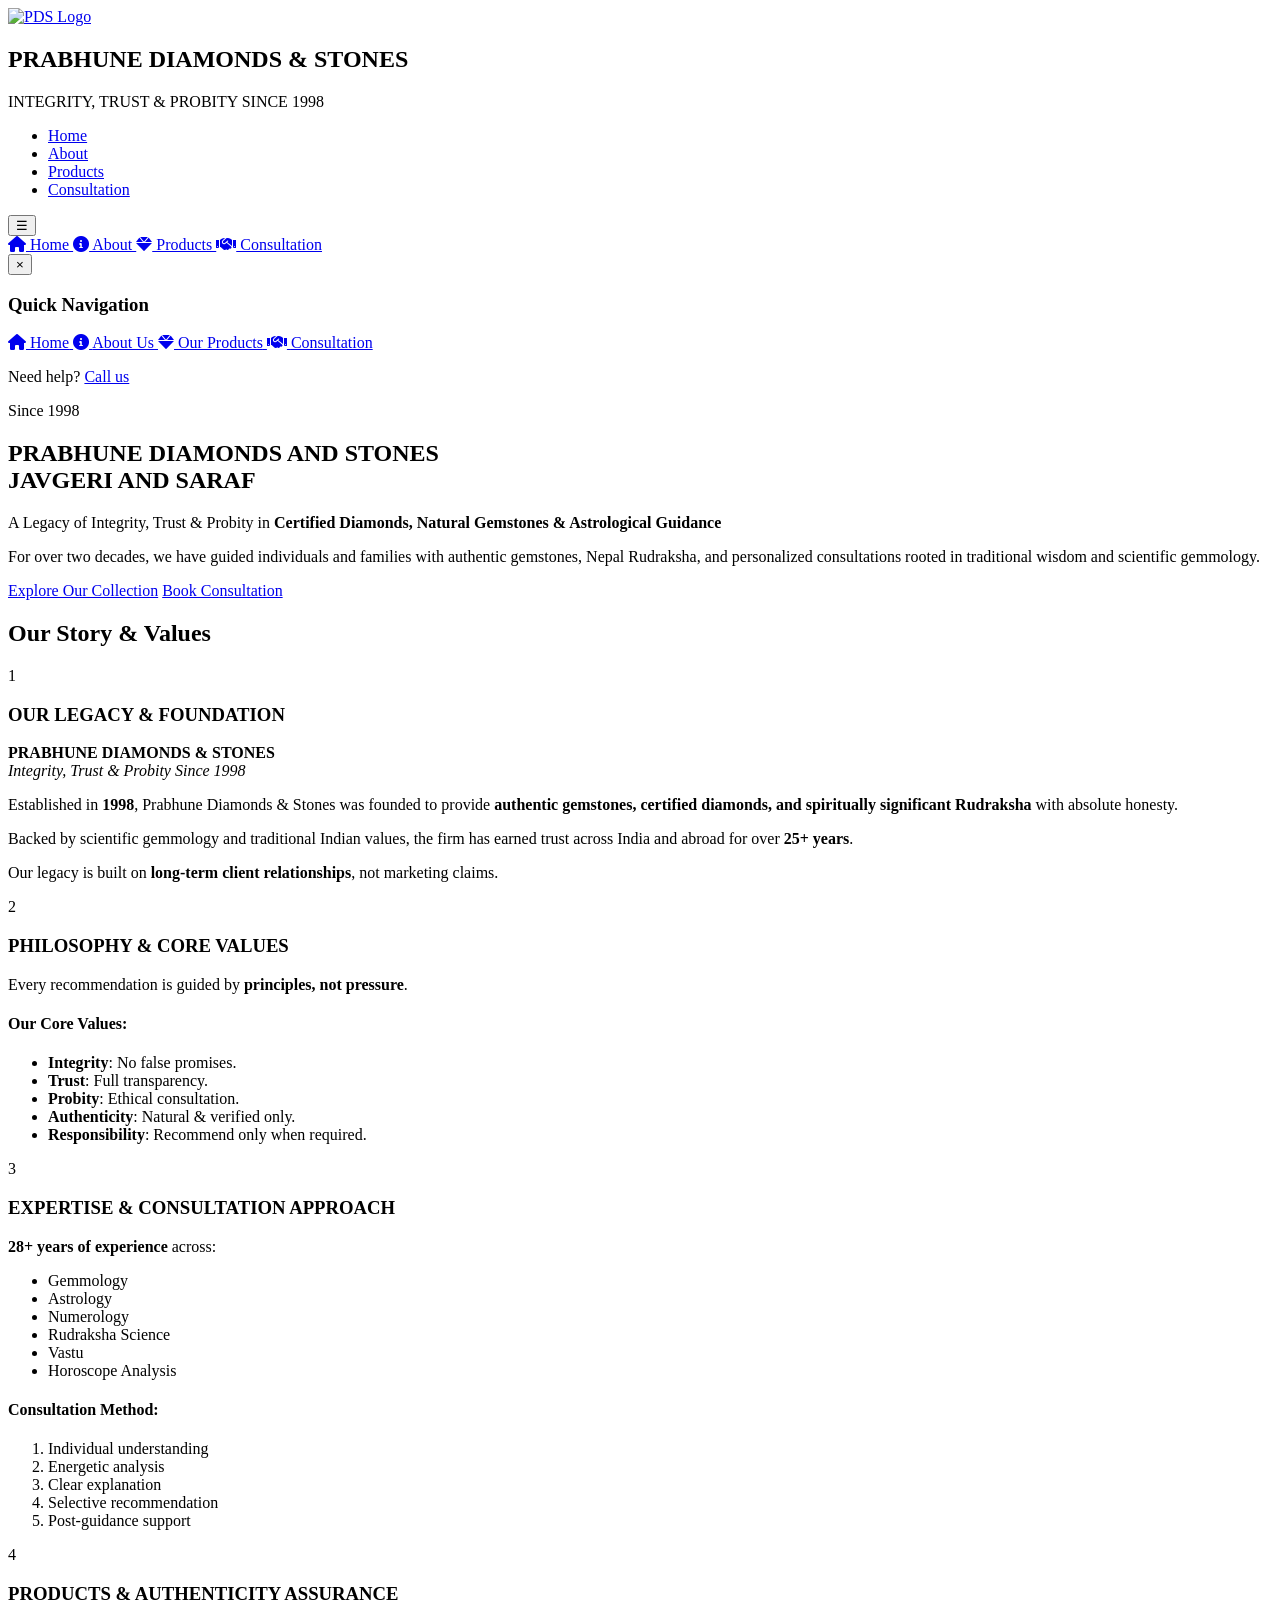
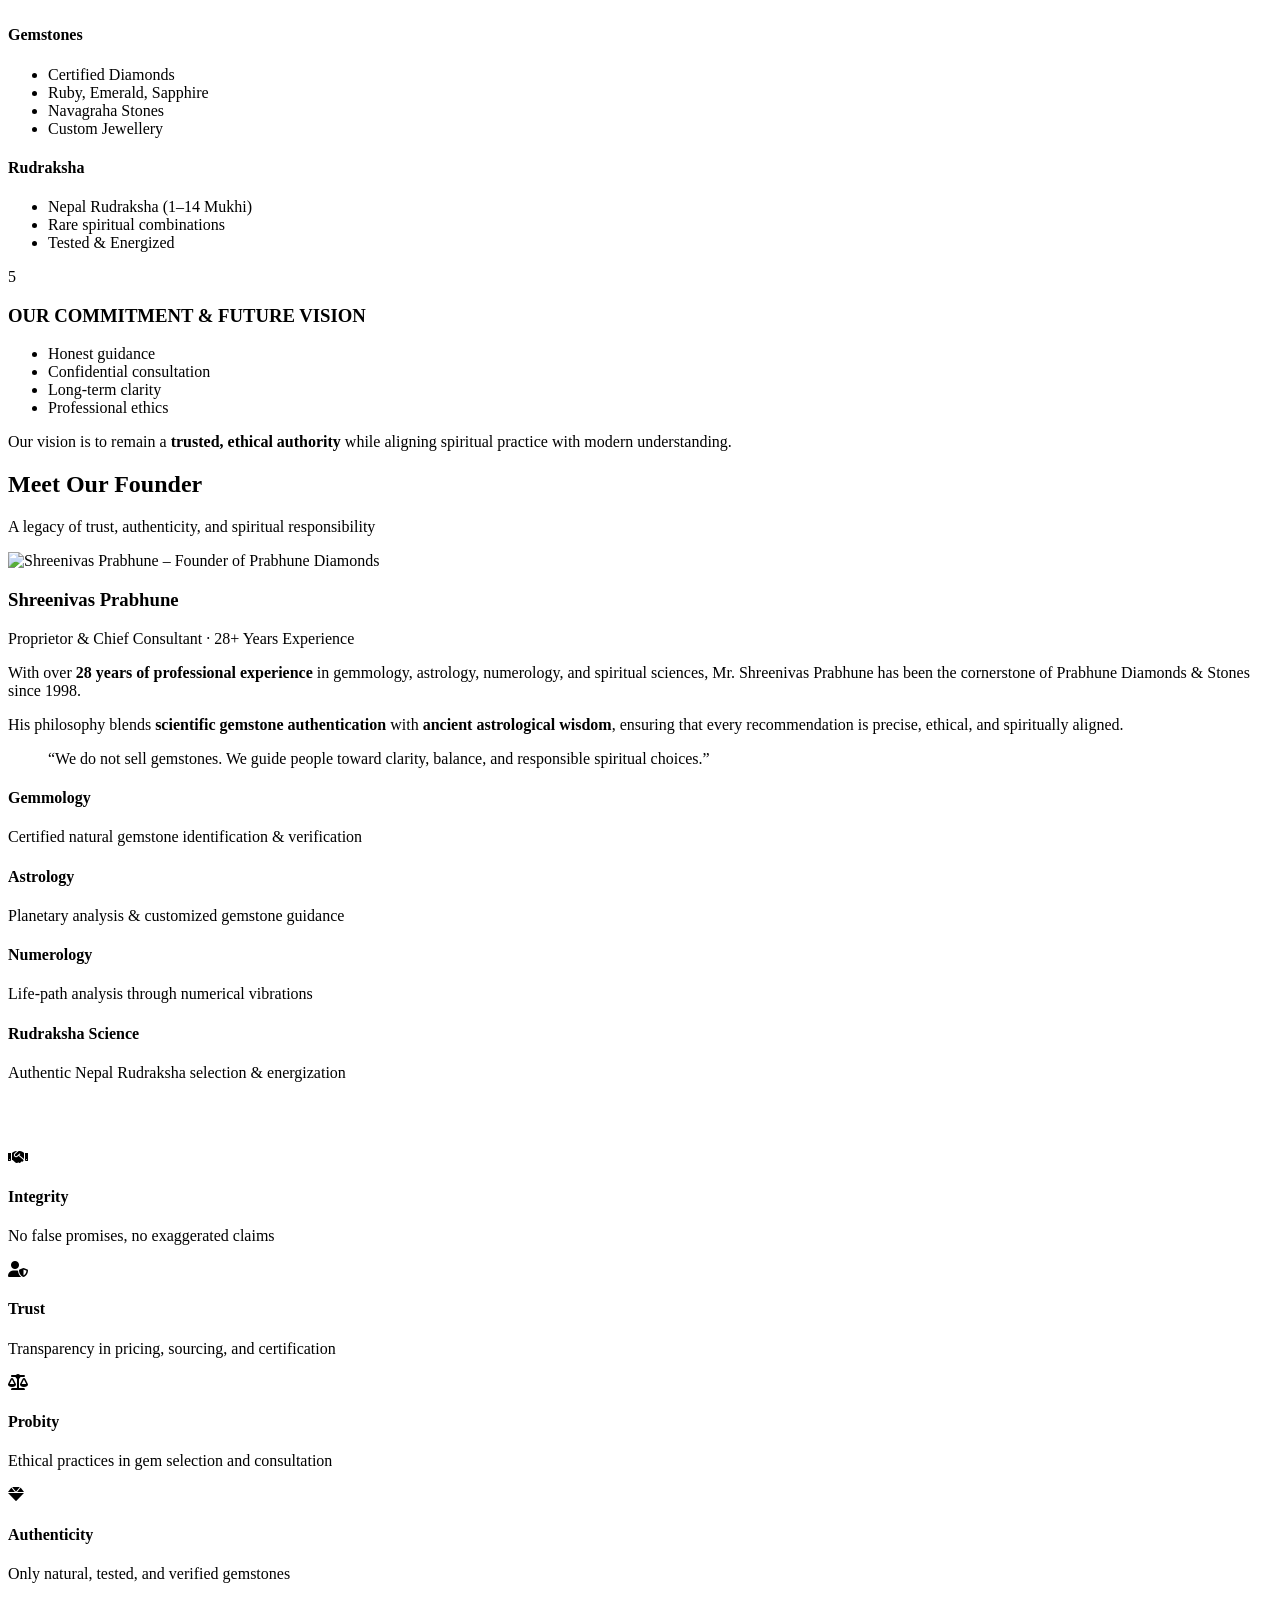
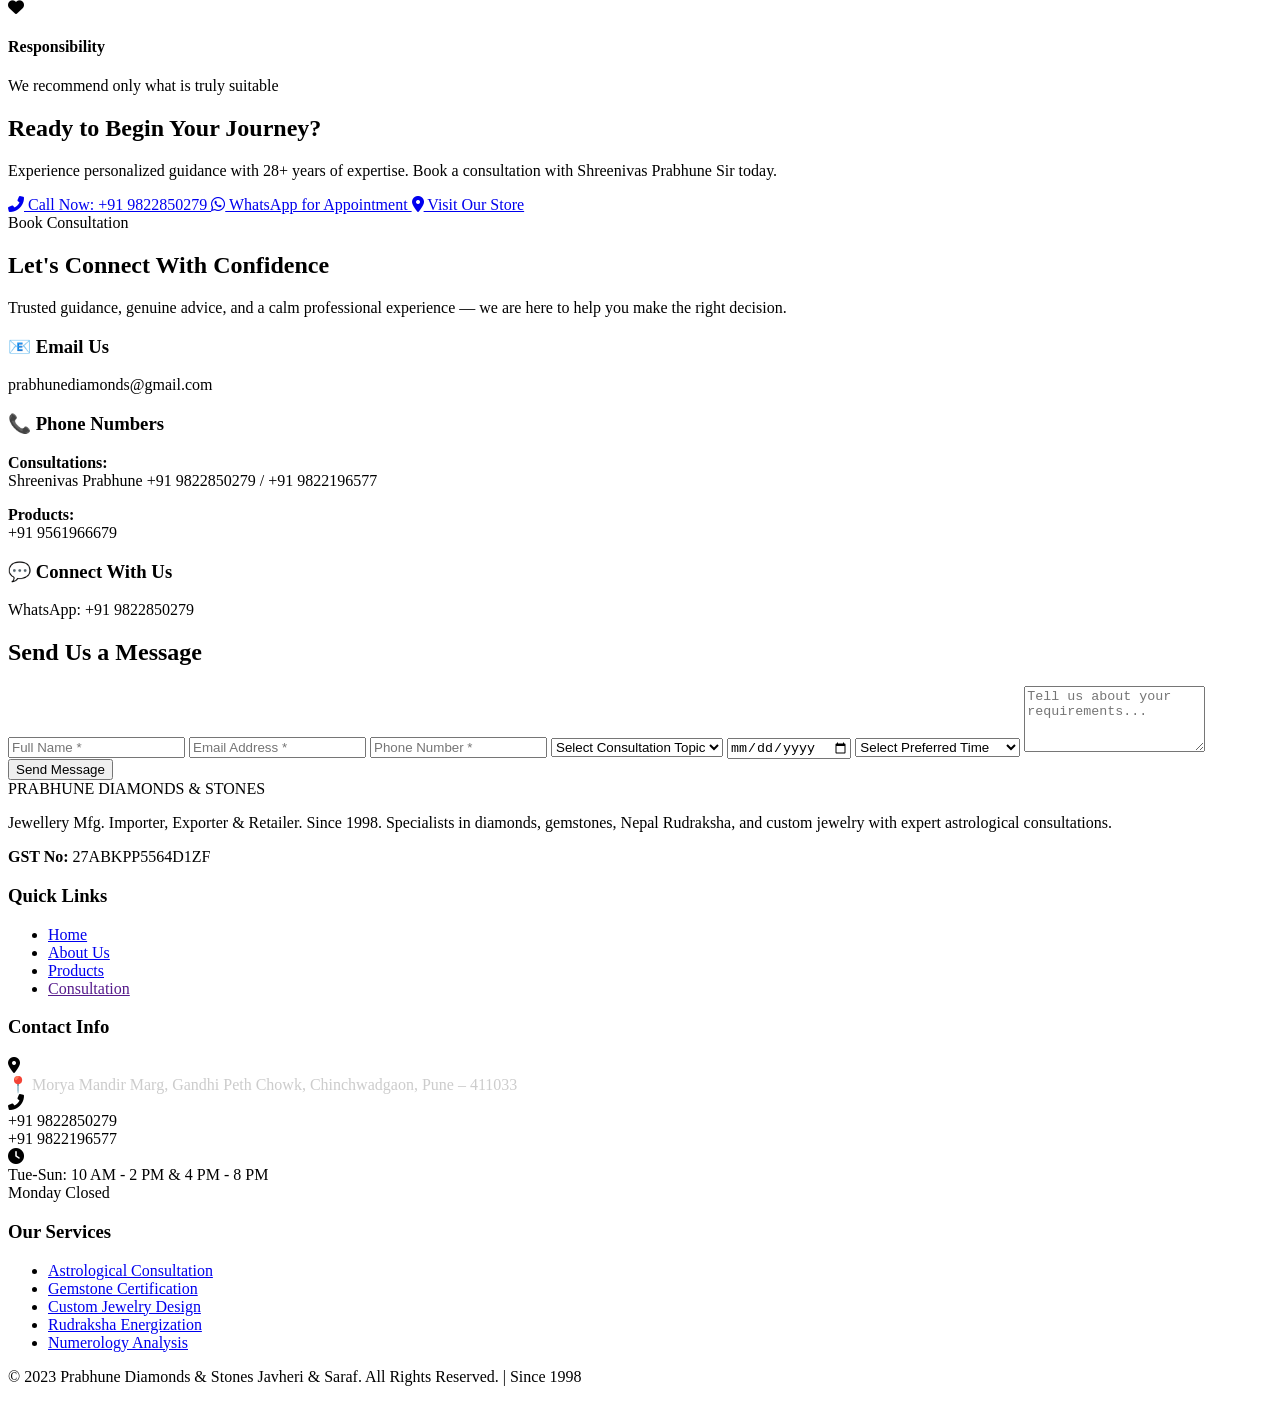
==== about.html @ bd48ea09 "Fix products page 404: standardize Products.html casing in all navigation links (desktop/mobile/menu" ====
<!DOCTYPE html>
<html lang="en">

<head>
    <meta name="description" content="Unique description">
    <link rel="canonical" href="https://yourdomain.com/page.html">
    <meta charset="UTF-8">
    <meta name="viewport" content="width=device-width, initial-scale=1.0">
    <title>Astrology Guidance | Prabhune Diamonds & Stones</title>
    <link rel="stylesheet" href="css/about.css">
    <link rel="stylesheet" href="css/contact-enhanced.css">
    <link
        href="https://fonts.googleapis.com/css2?family=Playfair+Display:wght@400;500;600;700;800&family=Montserrat:wght@300;400;500;600;700&display=swap"
        rel="stylesheet">
    <link rel="canonical" href="https://prabhunediamond.com/about.html" />

    <link rel="stylesheet" href="https://cdnjs.cloudflare.com/ajax/libs/font-awesome/6.0.0/css/all.min.css">
</head>

<body>
    <!-- Header & Navigation -->
    <header>
        <nav class="nav-bar">
            <div class="nav-left">
                <a href="index.html"><img src="images/logos/PDS.jpg.jpeg" alt="PDS Logo" class="logo1"></a>
                <div class="brand-info">
                    <h1>PRABHUNE DIAMONDS & STONES</h1>
                    <p class="tagline">INTEGRITY, TRUST & PROBITY SINCE 1998</p>
                </div>
            </div>

            <!-- Desktop Navigation -->
            <ul class="nav">
                <li><a href="index.html">Home</a></li>
                <li><a href="about.html">About</a></li>
                <li><a href="Products.html">Products</a></li>
                <li><a href="consultation.html">Consultation</a></li>
            </ul>




            <!-- Open Menu Card Button -->
            <button class="open-menu-btn" id="openMenuBtn">☰</button>

        </nav>

        <!-- Mobile Menu Overlay -->
        <div class="mobile-menu-overlay" id="menuOverlay"></div>

        <!-- Mobile Menu -->
        <nav class="mobile-menu" id="mobileMenu">
            <a href="index.html" style="--i:0">
                <i class="fas fa-home"></i> Home
            </a>
            <a href="about.html" style="--i:1">
                <i class="fas fa-info-circle"></i> About
            </a>
            <a href="Products.html" style="--i:2">
                <i class="fas fa-gem"></i> Products
            </a>
            <a href="consultation.html" style="--i:3">
                <i class="fas fa-handshake"></i> Consultation
            </a>
        </nav>

        <!-- Menu Card -->
        <div class="menu-card" id="menuCard">
            <button class="close-menu-btn" id="closeMenuBtn">&times;</button>
            <div class="menu-card-header">
                <h3>Quick Navigation</h3>
            </div>
            <div class="menu-card-links">
                <a href="index.html">
                    <i class="fas fa-home"></i>
                    <span>Home</span>
                </a>
                <a href="about.html">
                    <i class="fas fa-info-circle"></i>
                    <span>About Us</span>
                </a>
                <a href="Products.html">
                    <i class="fas fa-gem"></i>
                    <span>Our Products</span>
                </a>
                <a href="consultation.html">
                    <i class="fas fa-handshake"></i>
                    <span>Consultation</span>
                </a>
            </div>
            <div class="menu-card-footer">
                <p>Need help? <a href="tel:+919822850279">Call us</a></p>
            </div>
        </div>
    </header>



    <!-- JavaScript Files -->
    <script src="js/mobile-menu.js"></script>
    <script src="js/menu-card.js"></script>
    <script src="js/main.js"></script>

    <section class="home-hero">
        <div class="hero-overlay"></div>

        <div class="container hero-content">
            <span class="hero-badge">Since 1998</span>

            <h1>
                PRABHUNE DIAMONDS AND STONES <br> JAVGERI AND SARAF
            </h1>

            <p class="hero-subtitle">
                A Legacy of Integrity, Trust & Probity in
                <strong>Certified Diamonds, Natural Gemstones & Astrological Guidance</strong>
            </p>

            <p class="hero-description">
                For over two decades, we have guided individuals and families with
                authentic gemstones, Nepal Rudraksha, and personalized consultations
                rooted in traditional wisdom and scientific gemmology.
            </p>

            <div class="hero-actions">
                <a href="Products.html" class="btn-primary">Explore Our Collection</a>
                <a href="#contact-section" class="btn-outline">Book Consultation</a>
            </div>



    </section>


    <section class="about-cards-section">
        <div class="container">
            <div class="section-title">
                <h2>Our Story & Values</h2>
            </div>

            <div class="cards-wrapper">

                <!-- Card 1 -->
                <div class="info-card">
                    <div class="card-number">1</div>
                    <h3>OUR LEGACY & FOUNDATION</h3>

                    <p><strong>PRABHUNE DIAMONDS & STONES</strong><br>
                        <em>Integrity, Trust & Probity Since 1998</em>
                    </p>

                    <p>
                        Established in <strong>1998</strong>, Prabhune Diamonds & Stones was founded to provide
                        <strong>authentic gemstones, certified diamonds, and spiritually significant Rudraksha</strong>
                        with absolute honesty.
                    </p>

                    <p>
                        Backed by scientific gemmology and traditional Indian values, the firm has earned trust
                        across India and abroad for over <strong>25+ years</strong>.
                    </p>

                    <p>
                        Our legacy is built on <strong>long-term client relationships</strong>, not marketing claims.
                    </p>
                </div>

                <!-- Card 2 -->
                <div class="info-card">
                    <div class="card-number">2</div>
                    <h3>PHILOSOPHY & CORE VALUES</h3>

                    <p>Every recommendation is guided by <strong>principles, not pressure</strong>.</p>

                    <h4>Our Core Values:</h4>
                    <ul>
                        <li><strong>Integrity</strong>: No false promises.</li>
                        <li><strong>Trust</strong>: Full transparency.</li>
                        <li><strong>Probity</strong>: Ethical consultation.</li>
                        <li><strong>Authenticity</strong>: Natural & verified only.</li>
                        <li><strong>Responsibility</strong>: Recommend only when required.</li>
                    </ul>
                </div>

                <!-- Card 3 -->
                <div class="info-card">
                    <div class="card-number">3</div>
                    <h3>EXPERTISE & CONSULTATION APPROACH</h3>

                    <p><strong>28+ years of experience</strong> across:</p>
                    <ul>
                        <li>Gemmology</li>
                        <li>Astrology</li>
                        <li>Numerology</li>
                        <li>Rudraksha Science</li>
                        <li>Vastu</li>
                        <li>Horoscope Analysis</li>
                    </ul>

                    <h4>Consultation Method:</h4>
                    <ol>
                        <li>Individual understanding</li>
                        <li>Energetic analysis</li>
                        <li>Clear explanation</li>
                        <li>Selective recommendation</li>
                        <li>Post-guidance support</li>
                    </ol>
                </div>

                <!-- Card 4 -->
                <div class="info-card">
                    <div class="card-number">4</div>
                    <h3>PRODUCTS & AUTHENTICITY ASSURANCE</h3>

                    <h4>Gemstones</h4>
                    <ul>
                        <li>Certified Diamonds</li>
                        <li>Ruby, Emerald, Sapphire</li>
                        <li>Navagraha Stones</li>
                        <li>Custom Jewellery</li>
                    </ul>

                    <h4>Rudraksha</h4>
                    <ul>
                        <li>Nepal Rudraksha (1–14 Mukhi)</li>
                        <li>Rare spiritual combinations</li>
                        <li>Tested & Energized</li>
                    </ul>
                </div>

                <!-- Card 5 -->
                <div class="info-card">
                    <div class="card-number">5</div>
                    <h3>OUR COMMITMENT & FUTURE VISION</h3>

                    <ul>
                        <li>Honest guidance</li>
                        <li>Confidential consultation</li>
                        <li>Long-term clarity</li>
                        <li>Professional ethics</li>
                    </ul>

                    <p>
                        Our vision is to remain a <strong>trusted, ethical authority</strong> while aligning
                        spiritual practice with modern understanding.
                    </p>
                </div>

            </div>
        </div>
    </section>


    <!-- Founder Section -->
    <section class="founder-section">
        <div class="container">

            <div class="section-header">
                <h2>Meet Our Founder</h2>
                <p>A legacy of trust, authenticity, and spiritual responsibility</p>
            </div>

            <div class="founder-grid">

                <!-- Image -->
                <div class="founder-image">
                    <img src="images/icons/Prabhune-sir.jpg.png"
                        alt="Shreenivas Prabhune – Founder of Prabhune Diamonds">
                </div>

                <!-- Content -->
                <div class="founder-details">
                    <h3>Shreenivas Prabhune</h3>
                    <span class="designation">Proprietor & Chief Consultant · 28+ Years Experience</span>

                    <p>
                        With over <strong>28 years of professional experience</strong> in gemmology,
                        astrology, numerology, and spiritual sciences, Mr. Shreenivas Prabhune
                        has been the cornerstone of Prabhune Diamonds & Stones since 1998.
                    </p>

                    <p>
                        His philosophy blends <strong>scientific gemstone authentication</strong>
                        with <strong>ancient astrological wisdom</strong>, ensuring that every
                        recommendation is precise, ethical, and spiritually aligned.
                    </p>

                    <blockquote>
                        “We do not sell gemstones. We guide people toward clarity,
                        balance, and responsible spiritual choices.”
                    </blockquote>

                    <!-- Expertise -->
                    <div class="expertise-grid">
                        <div class="expertise-card">
                            <h4>Gemmology</h4>
                            <p>Certified natural gemstone identification & verification</p>
                        </div>
                        <div class="expertise-card">
                            <h4>Astrology</h4>
                            <p>Planetary analysis & customized gemstone guidance</p>
                        </div>
                        <div class="expertise-card">
                            <h4>Numerology</h4>
                            <p>Life-path analysis through numerical vibrations</p>
                        </div>
                        <div class="expertise-card">
                            <h4>Rudraksha Science</h4>
                            <p>Authentic Nepal Rudraksha selection & energization</p>
                        </div>
                    </div>

                </div>
            </div>
        </div>
    </section>
    <!-- Core Values Section -->
    <section class="values-section">
        <div class="container">
            <div class="section-title">
                <h2 style="color: white;">Our Core Values</h2>
            </div>

            <div class="values-grid">
                <div class="value-card">
                    <div class="value-icon">
                        <i class="fas fa-handshake"></i>
                    </div>
                    <h4>Integrity</h4>
                    <p>No false promises, no exaggerated claims</p>
                </div>

                <div class="value-card">
                    <div class="value-icon">
                        <i class="fas fa-user-shield"></i>
                    </div>
                    <h4>Trust</h4>
                    <p>Transparency in pricing, sourcing, and certification</p>
                </div>

                <div class="value-card">
                    <div class="value-icon">
                        <i class="fas fa-scale-balanced"></i>
                    </div>
                    <h4>Probity</h4>
                    <p>Ethical practices in gem selection and consultation</p>
                </div>

                <div class="value-card">
                    <div class="value-icon">
                        <i class="fas fa-gem"></i>
                    </div>
                    <h4>Authenticity</h4>
                    <p>Only natural, tested, and verified gemstones</p>
                </div>

                <div class="value-card">
                    <div class="value-icon">
                        <i class="fas fa-heart"></i>
                    </div>
                    <h4>Responsibility</h4>
                    <p>We recommend only what is truly suitable</p>
                </div>
            </div>
        </div>
    </section>

    <!-- Contact CTA -->
    <section class="contact-cta">
        <div class="container">
            <h2>Ready to Begin Your Journey?</h2>
            <p>Experience personalized guidance with 28+ years of expertise. Book a consultation with Shreenivas
                Prabhune Sir today.</p>

            <div class="contact-buttons">
                <a href="tel:+919822850279" class="contact-btn">
                    <i class="fas fa-phone-alt"></i> Call Now: +91 9822850279
                </a>

                <a href="https://wa.me/919822850279?text=Hello%20Prabhune%20Diamonds,%20I%20would%20like%20to%20book%20a%20consultation"
                    class="contact-btn whatsapp" target="_blank">
                    <i class="fab fa-whatsapp"></i> WhatsApp for Appointment
                </a>

                <a href="https://maps.app.goo.gl/dfF5p5Lbwp7nNJmB6" class="contact-btn">
                    <i class="fas fa-map-marker-alt"></i> Visit Our Store
                </a>
            </div>
        </div>
    </section>

    <!-- Contact Section -->
    <section id="contact-section" class="contact-hero">
        <div class="contact-wrapper">
            <div class="contact-left">
                <span class="badge">Book Consultation</span>
                <h1>Let's Connect With Confidence</h1>
                <p class="subtitle">
                    Trusted guidance, genuine advice, and a calm professional experience — we are here to help you make
                    the right decision.
                </p>

                <div class="contact-box">
                    <h3>📧 Email Us</h3>
                    <p>
                        <a href="mailto:prabhunediamonds@gmail.com" style="text-decoration: none; color: inherit;">
                            prabhunediamonds@gmail.com
                        </a>
                    </p>
                </div>

                <div class="contact-box">
                    <h3>📞 Phone Numbers</h3>
                    <p>
                        <strong>Consultations:</strong><br>
                        Shreenivas Prabhune
                        <a href="tel:+919822850279" style="text-decoration: none; color: inherit;">+91 9822850279</a> /
                        <a href="tel:+919822196577" style="text-decoration: none; color: inherit;">+91 9822196577</a>
                    </p>
                    <p>
                        <strong>Products:</strong><br>
                        <a href="tel:+919561966679" style="text-decoration: none; color: inherit;">+91 9561966679</a>
                    </p>
                </div>

                <div class="contact-box">
                    <h3>💬 Connect With Us</h3>
                    <p>
                        <a href="https://wa.me/919822850279?text=Hello%20Prabhune%20Diamonds,%20I%20would%20like%20to%20book%20a%20consultation"
                            target="_blank" style="text-decoration: none; color: inherit;">
                            WhatsApp: +91 9822850279
                        </a>
                    </p>
                </div>
            </div>

            <div class="contact-right">
                <h2>Send Us a Message</h2>
                <form action="https://formsubmit.co/prabhunediamonds@gmail.com" method="POST">
                    <input type="hidden" name="_subject" value="New Consultation Request from About Page">
                    <input type="hidden" name="_captcha" value="false">
                    <input type="hidden" name="_template" value="table">
                    <input type="text" name="Full Name" placeholder="Full Name *" required>
                    <input type="email" name="Email" placeholder="Email Address *" required>
                    <input type="text" name="Phone" placeholder="Phone Number *" required>
                    <select name="Consultation Topic" required>
                        <option value="">Select Consultation Topic</option>
                        <option value="Gemstone Selection">Gemstone Selection</option>
                        <option value="Rudraksha Consultation">Rudraksha Consultation</option>
                        <option value="Astrological Analysis">Astrological Analysis</option>
                        <option value="Numerology Reading">Numerology Reading</option>
                        <option value="Vastu Consultation">Vastu Consultation</option>
                        <option value="Other">Other</option>
                    </select>
                    <input type="date" name="Preferred Date" required>
                    <select name="Preferred Time" required>
                        <option value="">Select Preferred Time</option>
                        <option value="Morning (10 AM - 2 PM)">Morning (10 AM - 2 PM)</option>
                        <option value="Evening (4 PM - 8 PM)">Evening (4 PM - 8 PM)</option>
                    </select>
                    <textarea name="Message" placeholder="Tell us about your requirements..." rows="4"></textarea>
                    <button type="submit">Send Message</button>
                </form>
            </div>
        </div>
    </section>

    <!-- Footer -->
    <footer>
        <div class="container">
            <div class="footer-container">
                <div class="footer-about">
                    <div class="footer-logo">PRABHUNE DIAMONDS & STONES</div>
                    <p>Jewellery Mfg. Importer, Exporter & Retailer. Since 1998. Specialists in diamonds, gemstones,
                        Nepal Rudraksha, and custom jewelry with expert astrological consultations.</p>
                    <p><strong>GST No:</strong> 27ABKPP5564D1ZF</p>
                </div>

                <div class="footer-links">
                    <h3>Quick Links</h3>
                    <ul>
                        <li><a href="index.html">Home</a></li>
                        <li><a href="about.html">About Us</a></li>
                        <li><a href="Products.html">Products</a></li>
                        <li><a href="">Consultation</a></li>

                    </ul>
                </div>

                <div class="footer-contact">
                    <h3>Contact Info</h3>
                    <div class="footer-contact-info">
                        <div class="footer-contact-item">
                            <i class="fas fa-map-marker-alt"></i>
                            <div>📍 <a href="https://maps.app.goo.gl/YyAKEHSqLGULhPkF9" target="_blank"
                                    style="color: #ccc; text-decoration: none;">Morya Mandir Marg, Gandhi Peth Chowk,
                                    Chinchwadgaon, Pune –
                                    411033</a></div>
                        </div>
                        <div class="footer-contact-item">
                            <i class="fas fa-phone-alt"></i>
                            <div>+91 9822850279<br>+91 9822196577</div>
                        </div>
                        <div class="footer-contact-item">
                            <i class="fas fa-clock"></i>
                            <div>Tue-Sun: 10 AM - 2 PM & 4 PM - 8 PM<br>Monday Closed</div>
                        </div>
                    </div>
                </div>

                <div class="footer-links">
                    <h3>Our Services</h3>
                    <ul>
                        <li><a href="#">Astrological Consultation</a></li>
                        <li><a href="#">Gemstone Certification</a></li>
                        <li><a href="#">Custom Jewelry Design</a></li>
                        <li><a href="#">Rudraksha Energization</a></li>
                        <li><a href="#">Numerology Analysis</a></li>
                    </ul>
                </div>
            </div>

            <div class="copyright">
                <p>&copy; 2023 Prabhune Diamonds & Stones Javheri & Saraf. All Rights Reserved. | Since 1998</p>
            </div>
        </div>
    </footer>
    <script src="about.js"></script>
    <!-- JavaScript Files -->
    <script src="js/mobile-menu.js"></script>
    <script src="js/menu-card.js"></script>
    </head>

</html>
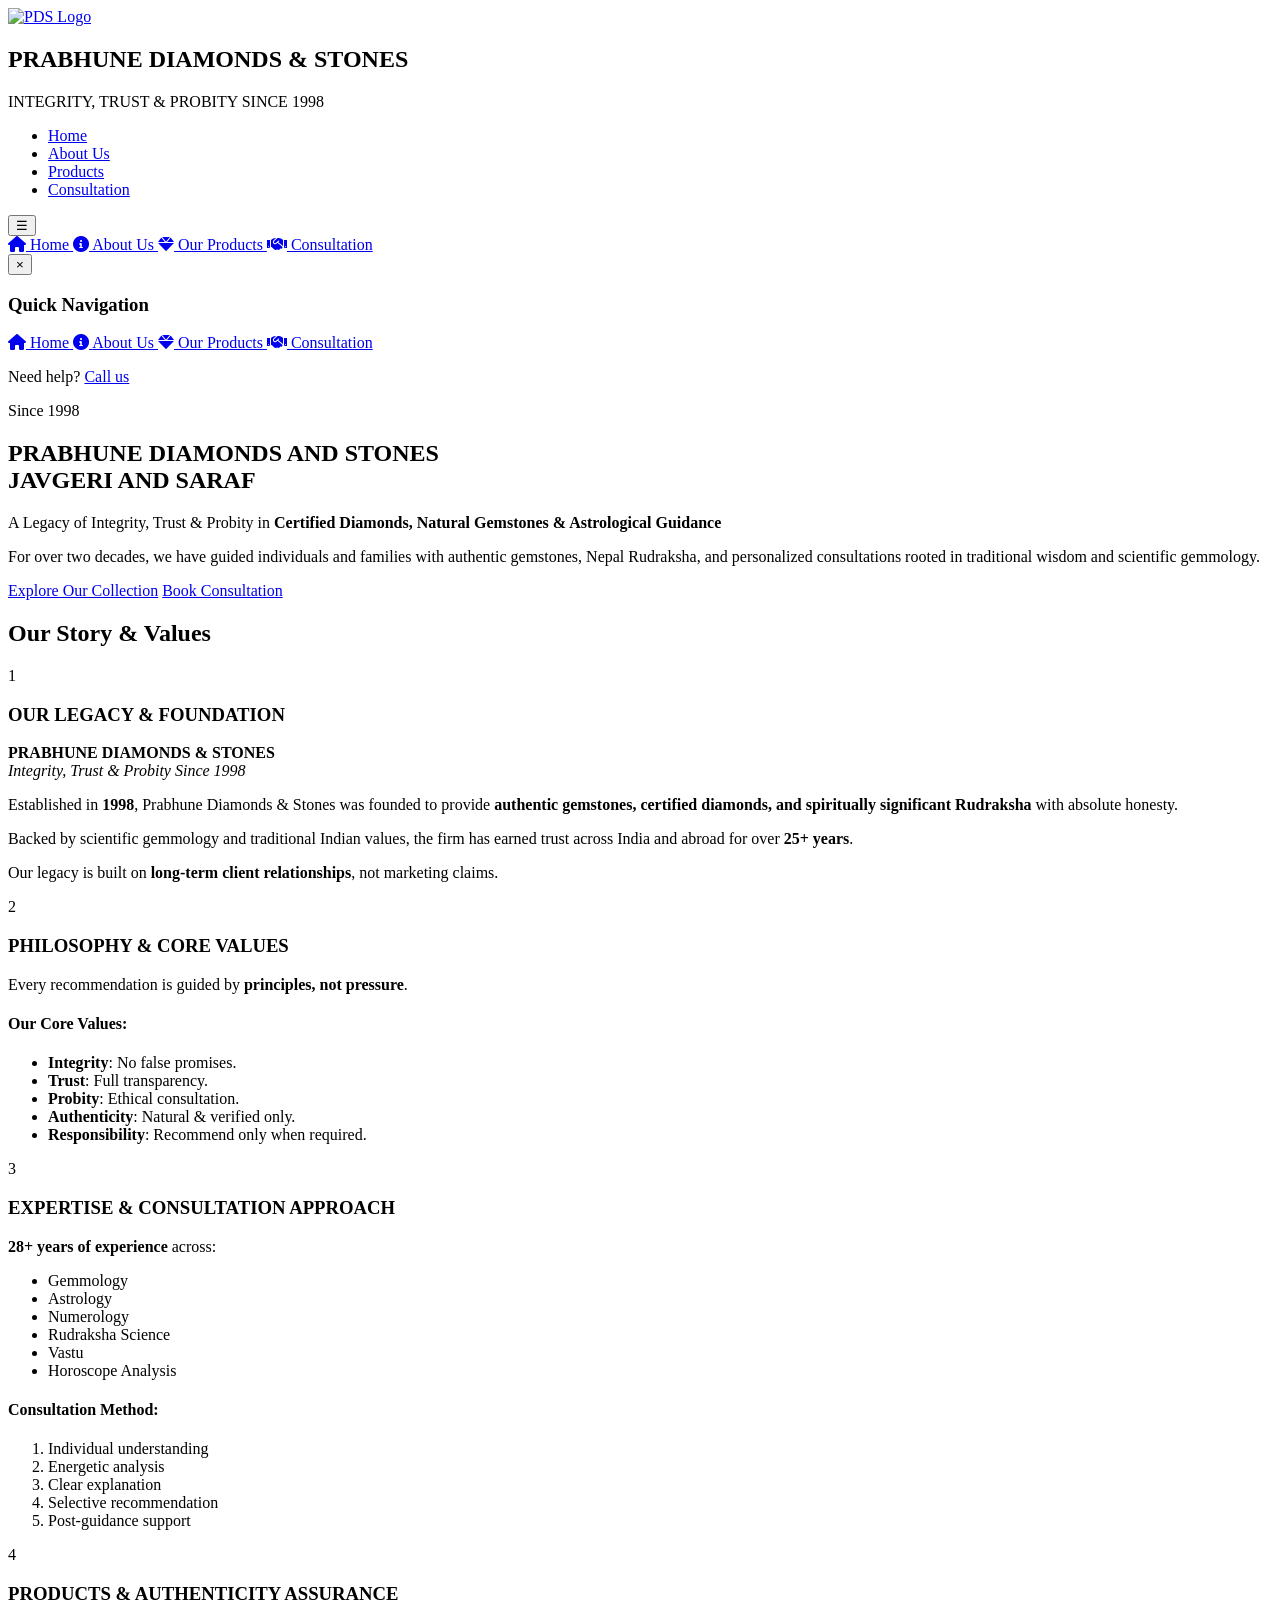
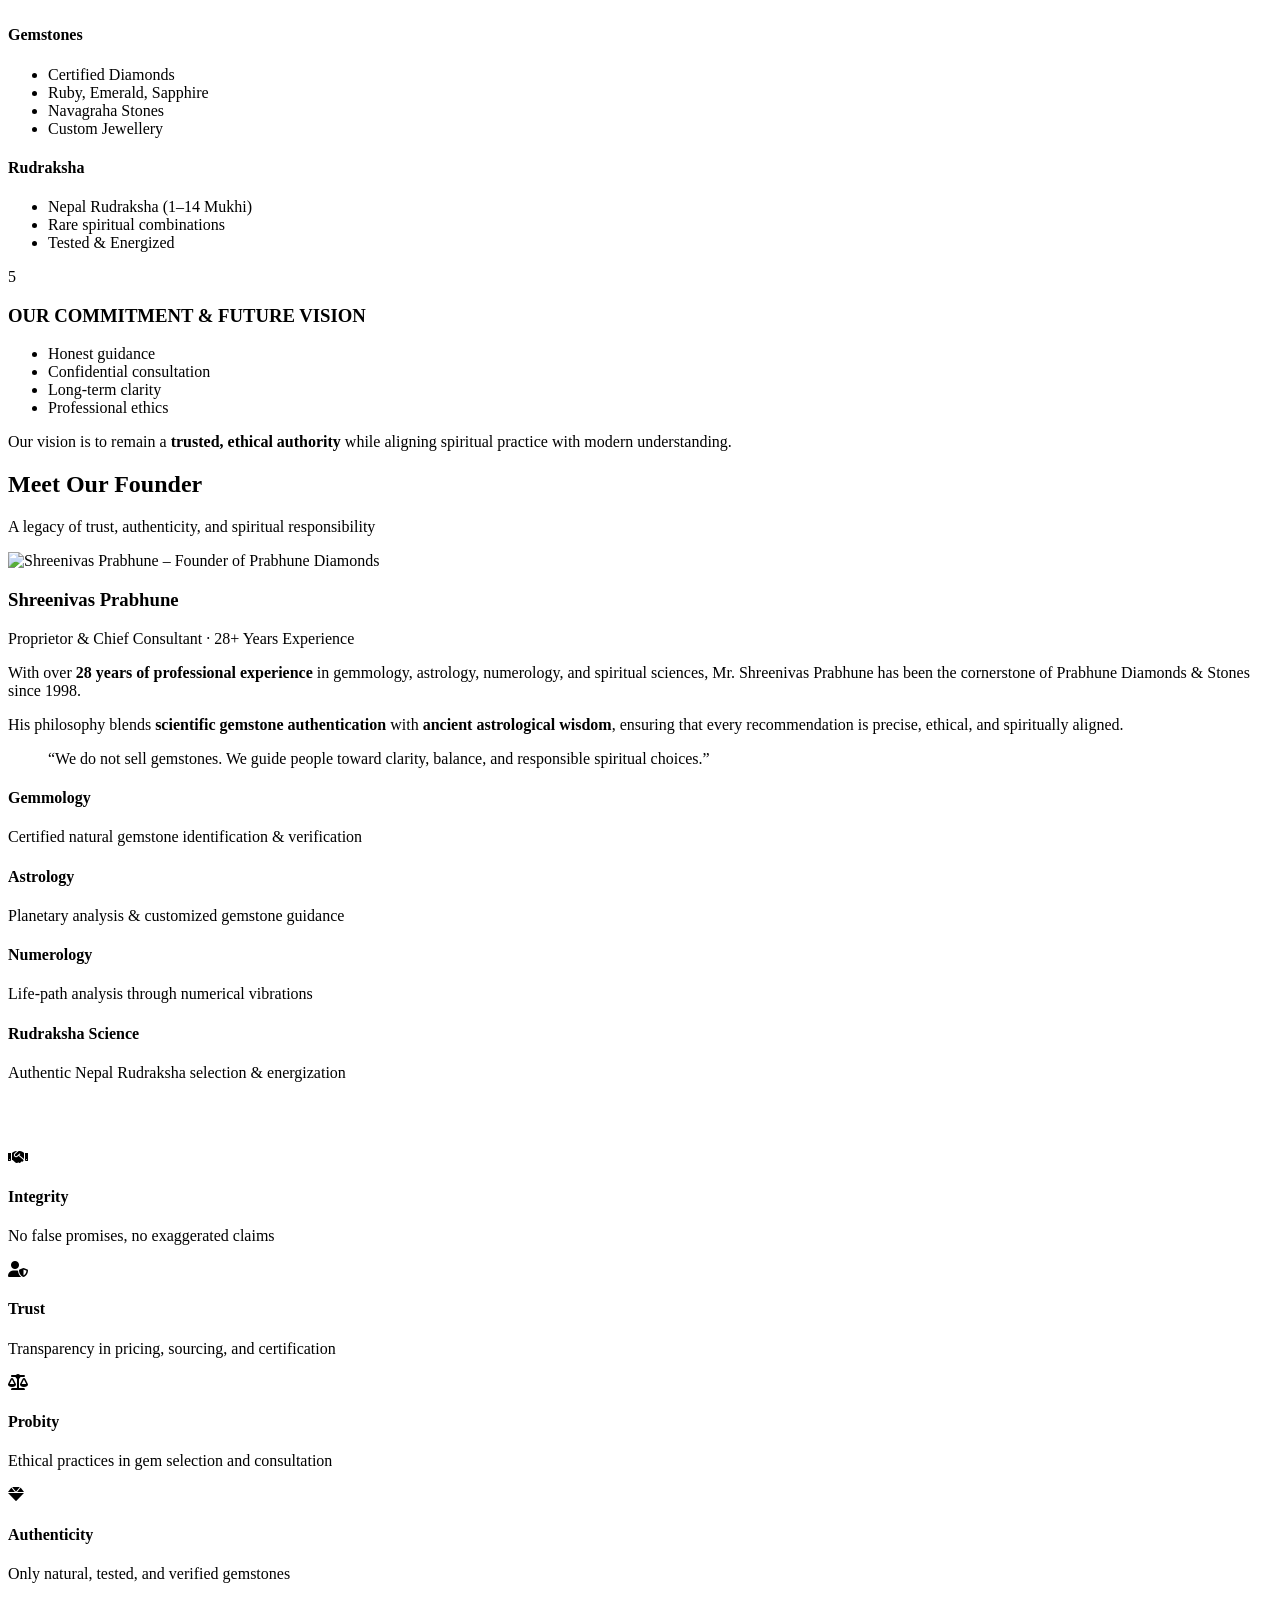
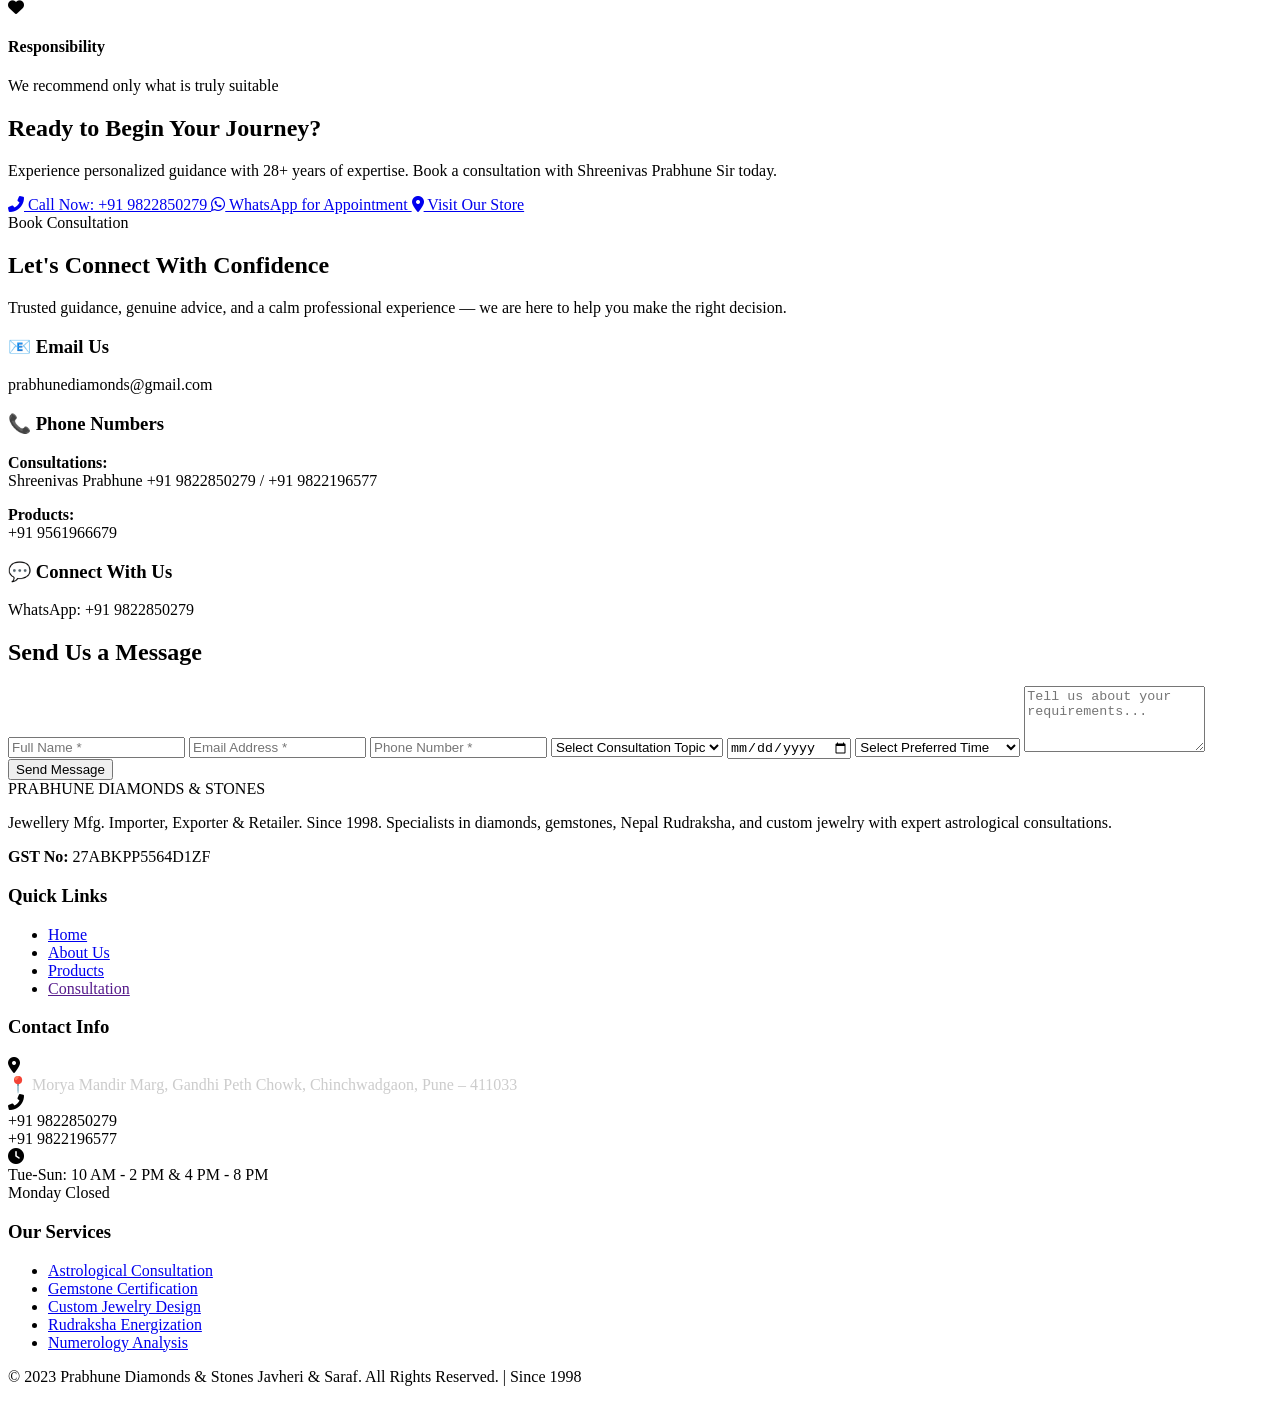
==== commit fbd0721a: "feat: standardize navbar across all pages with universal active states ✅ Standardized desktop/mobile" ====
--- a/about.html
+++ b/about.html
@@ -32,7 +32,7 @@
             <!-- Desktop Navigation -->
             <ul class="nav">
                 <li><a href="index.html">Home</a></li>
-                <li><a href="about.html">About</a></li>
+                <li><a href="about.html">About Us</a></li>
                 <li><a href="Products.html">Products</a></li>
                 <li><a href="consultation.html">Consultation</a></li>
             </ul>
@@ -54,10 +54,10 @@
                 <i class="fas fa-home"></i> Home
             </a>
             <a href="about.html" style="--i:1">
-                <i class="fas fa-info-circle"></i> About
+                <i class="fas fa-info-circle"></i> About Us
             </a>
             <a href="Products.html" style="--i:2">
-                <i class="fas fa-gem"></i> Products
+                <i class="fas fa-gem"></i> Our Products
             </a>
             <a href="consultation.html" style="--i:3">
                 <i class="fas fa-handshake"></i> Consultation
@@ -481,7 +481,7 @@
                     <ul>
                         <li><a href="index.html">Home</a></li>
                         <li><a href="about.html">About Us</a></li>
-                        <li><a href="Products.html">Products</a></li>
+                        <li><a href="products.html">Products</a></li>
                         <li><a href="">Consultation</a></li>
 
                     </ul>
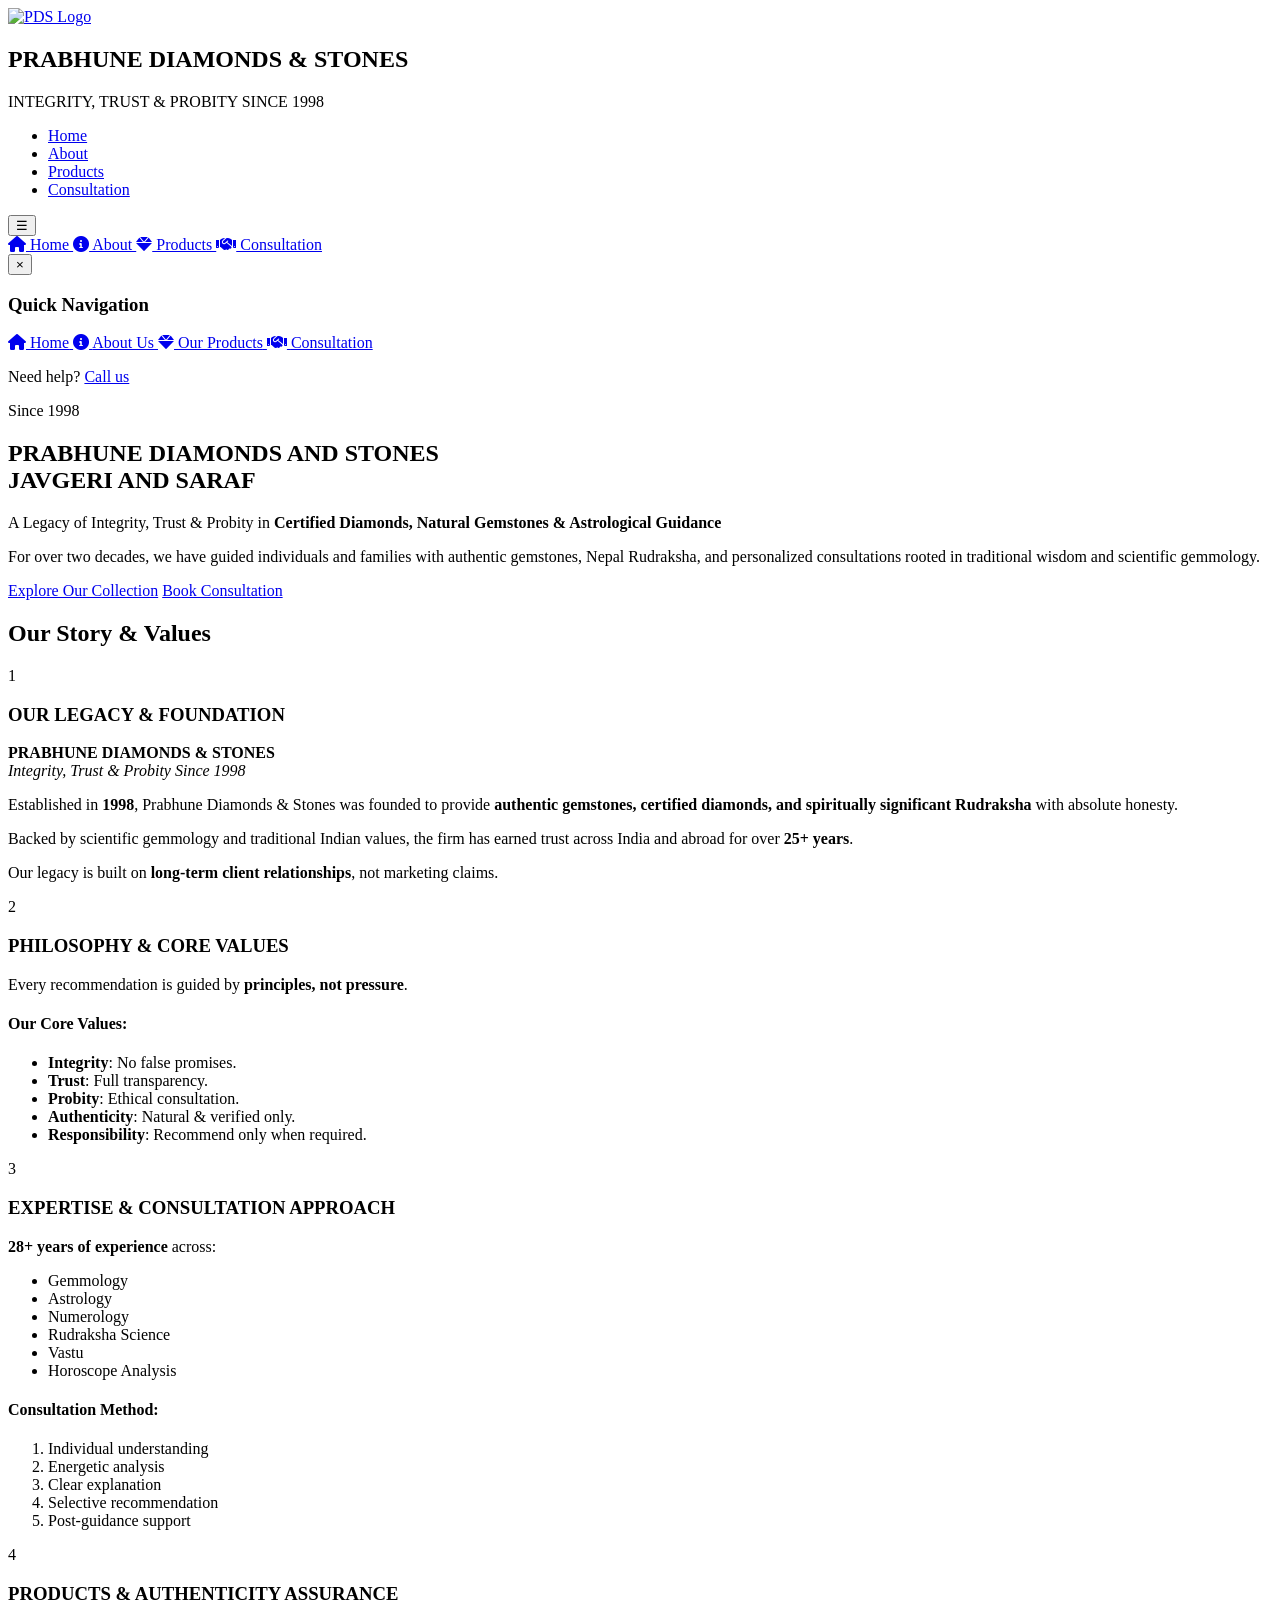
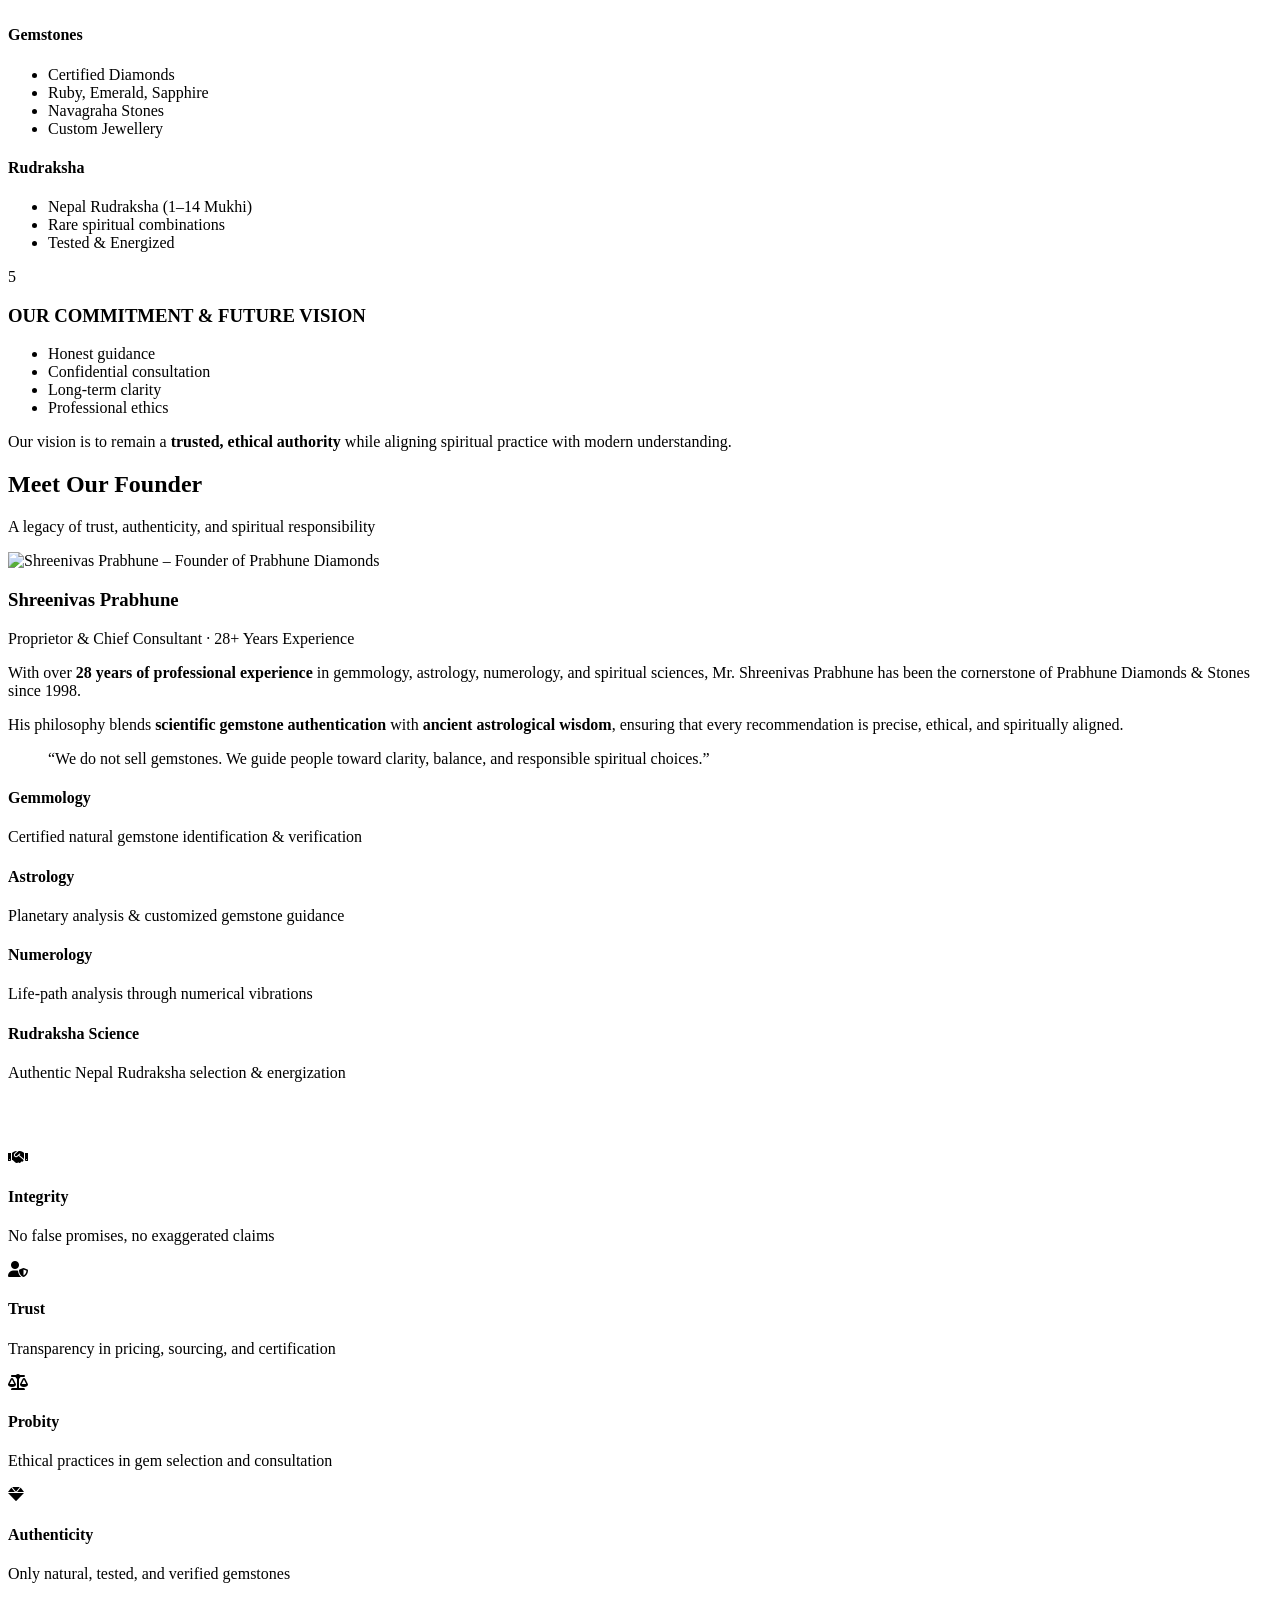
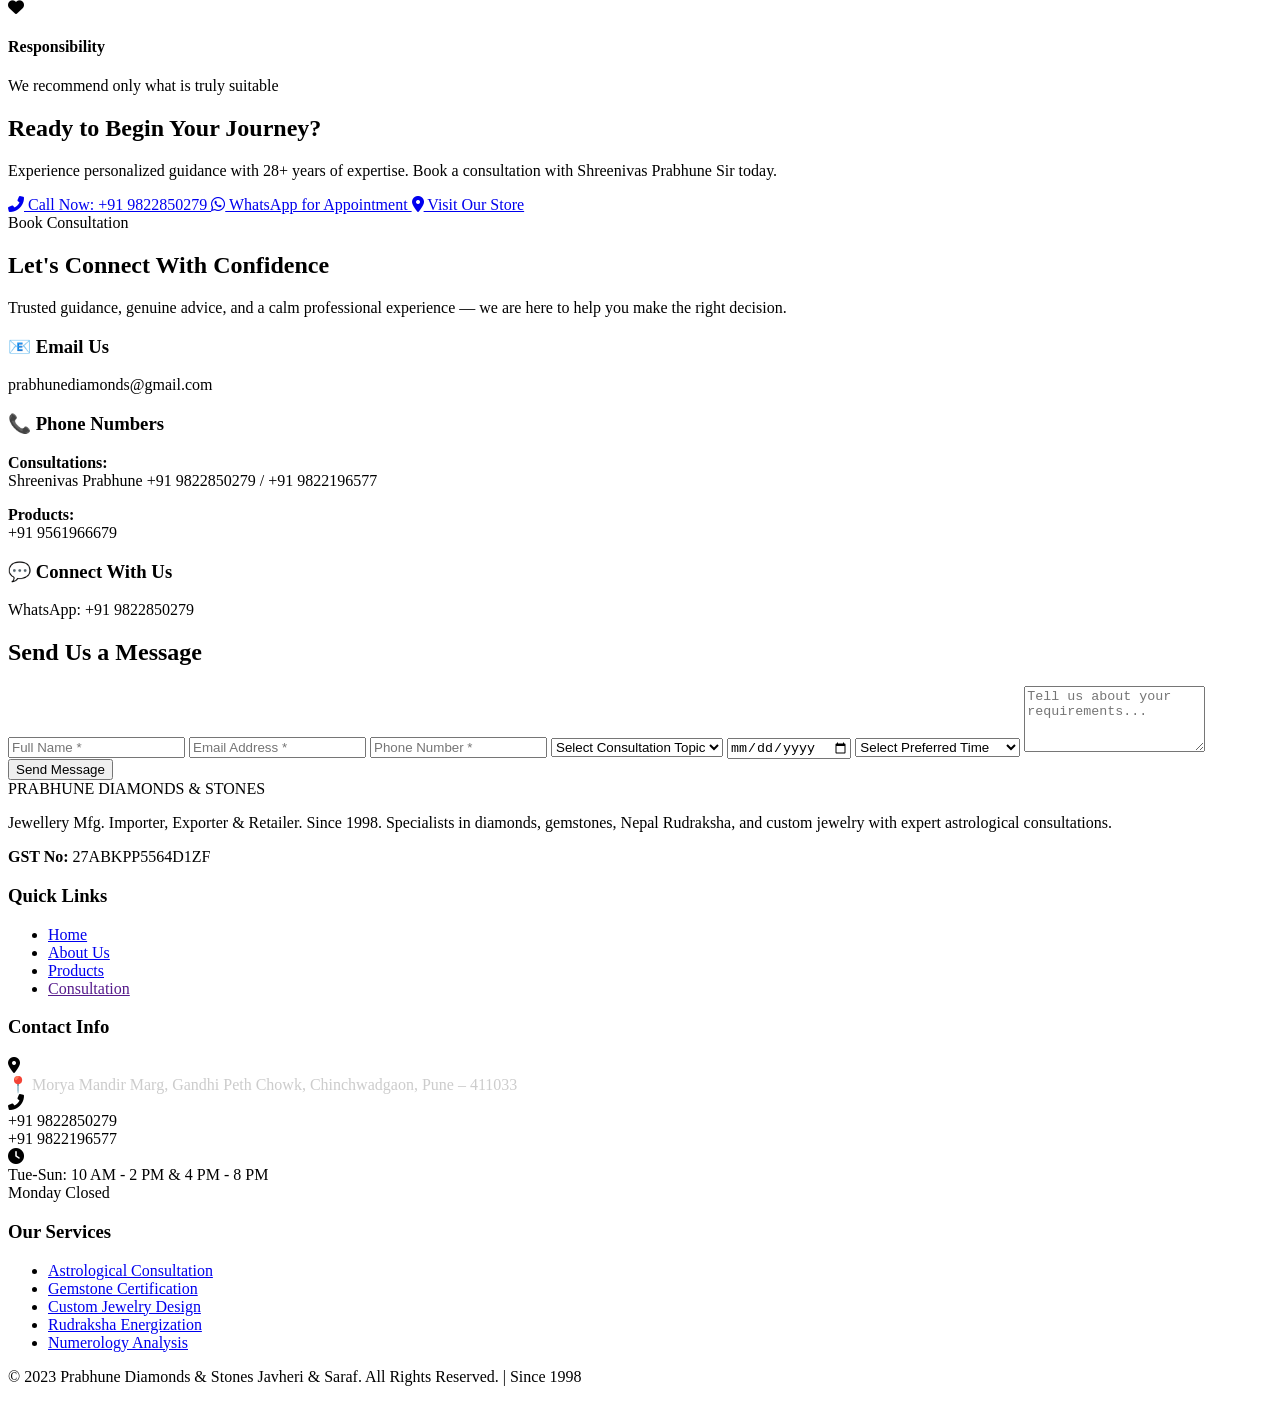
==== commit 5ecd70da: "force push" ====
--- a/about.html
+++ b/about.html
@@ -32,7 +32,7 @@
             <!-- Desktop Navigation -->
             <ul class="nav">
                 <li><a href="index.html">Home</a></li>
-                <li><a href="about.html">About Us</a></li>
+                <li><a href="about.html">About</a></li>
                 <li><a href="Products.html">Products</a></li>
                 <li><a href="consultation.html">Consultation</a></li>
             </ul>
@@ -54,10 +54,10 @@
                 <i class="fas fa-home"></i> Home
             </a>
             <a href="about.html" style="--i:1">
-                <i class="fas fa-info-circle"></i> About Us
+                <i class="fas fa-info-circle"></i> About
             </a>
             <a href="Products.html" style="--i:2">
-                <i class="fas fa-gem"></i> Our Products
+                <i class="fas fa-gem"></i> Products
             </a>
             <a href="consultation.html" style="--i:3">
                 <i class="fas fa-handshake"></i> Consultation
@@ -481,7 +481,7 @@
                     <ul>
                         <li><a href="index.html">Home</a></li>
                         <li><a href="about.html">About Us</a></li>
-                        <li><a href="products.html">Products</a></li>
+                        <li><a href="Products.html">Products</a></li>
                         <li><a href="">Consultation</a></li>
 
                     </ul>
